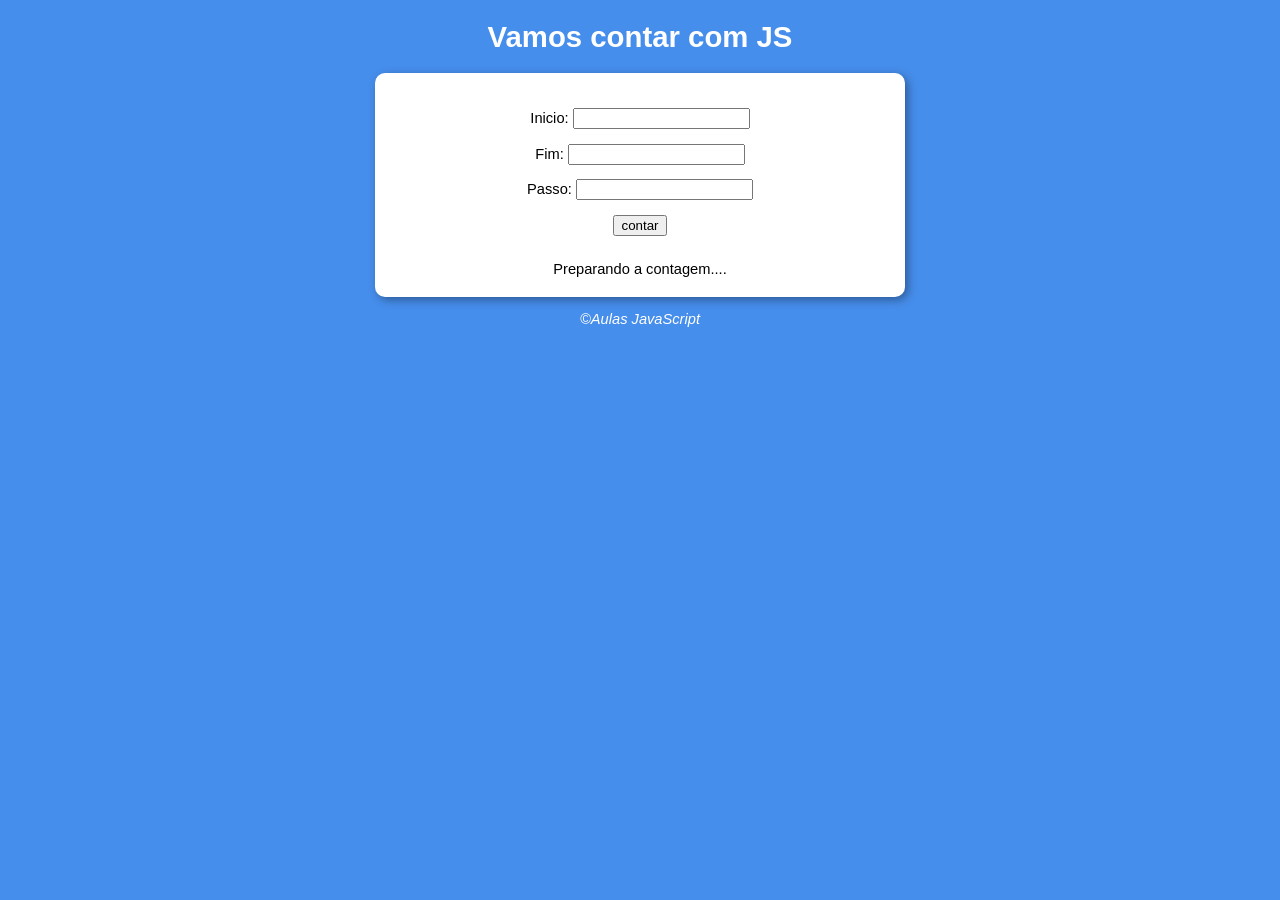
==== aula15/index.html @ 58e4f652 "atualizado" ====
<!DOCTYPE html>
<html lang="pt-br">
<head>
    <meta charset="UTF-8">
    <meta http-equiv="X-UA-Compatible" content="IE=edge">
    <meta name="viewport" content="width=device-width, initial-scale=1.0">
    <title>Super contador</title>
    <link rel="stylesheet" href="style/style.css">
</head>
<body >
    <header>
        <h1>Vamos contar com JS</h1>
    </header>
    <section>
        <div id="dados">
           <p>Inicio: <input type="number" name="inicio" id="txti"></p>
           <p>Fim: <input type="number" name="fim" id="txtf"></p>
           <p>Passo: <input type="number" name="passo" id="txtp"></p>
           <p><input type="button" value="contar" onclick="contar()"></p>
        </div>
        <div id="res">
            Preparando a contagem....
        </div>
        
    </section>
    <footer>
        <p>&copy;Aulas JavaScript</p>
    </footer>
    <script src="script.js"></script>
</body>
</html>
---- aula15/style/style.css ----
@charset "UTF-8";

body{
    background-color: rgb(70, 142, 236);
    font:normal 11pt Arial;
    text-align: center;
}
header{
    color: white;
    text-align: center;
}
section{
    background: white;
    border-radius: 10px;
    padding: 15px;
    width: 500px;
    margin: auto;
    box-shadow: 3px 3px 10px rgb(0, 0, 0, 0.363);
}
div {
    text-align: center;
    padding: 5px;
}
footer{
    color: white;
    text-align: center;
    font-style:italic;
}
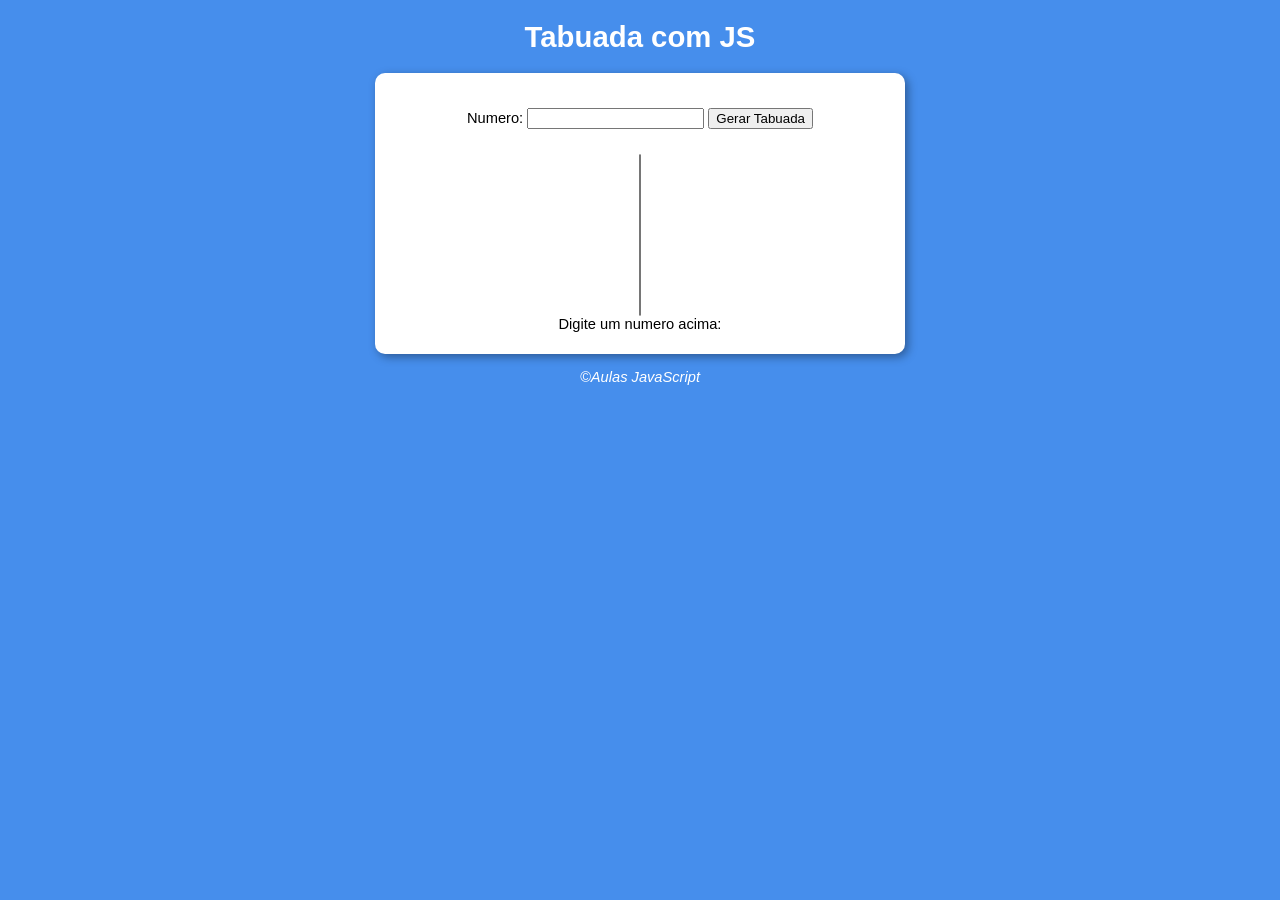
==== commit e1a2b14c: "atualizado projeto" ====
--- a/aula15/index.html
+++ b/aula15/index.html
@@ -4,22 +4,21 @@
     <meta charset="UTF-8">
     <meta http-equiv="X-UA-Compatible" content="IE=edge">
     <meta name="viewport" content="width=device-width, initial-scale=1.0">
-    <title>Super contador</title>
+    <title>Tabuada com JS</title>
     <link rel="stylesheet" href="style/style.css">
 </head>
 <body >
     <header>
-        <h1>Vamos contar com JS</h1>
+        <h1>Tabuada com JS</h1>
     </header>
     <section>
-        <div id="dados">
-           <p>Inicio: <input type="number" name="inicio" id="txti"></p>
-           <p>Fim: <input type="number" name="fim" id="txtf"></p>
-           <p>Passo: <input type="number" name="passo" id="txtp"></p>
-           <p><input type="button" value="contar" onclick="contar()"></p>
+        <div >
+           <p>Numero: <input type="number" name="num" id="txtn">
+            <input type="button" value="Gerar Tabuada" onclick="tabuada()"></p>
         </div>
-        <div id="res">
-            Preparando a contagem....
+        <div >
+            <select name="tabuada" id="seltab" size="10"></select>
+            <option>Digite um numero acima:</option>
         </div>
         
     </section>
